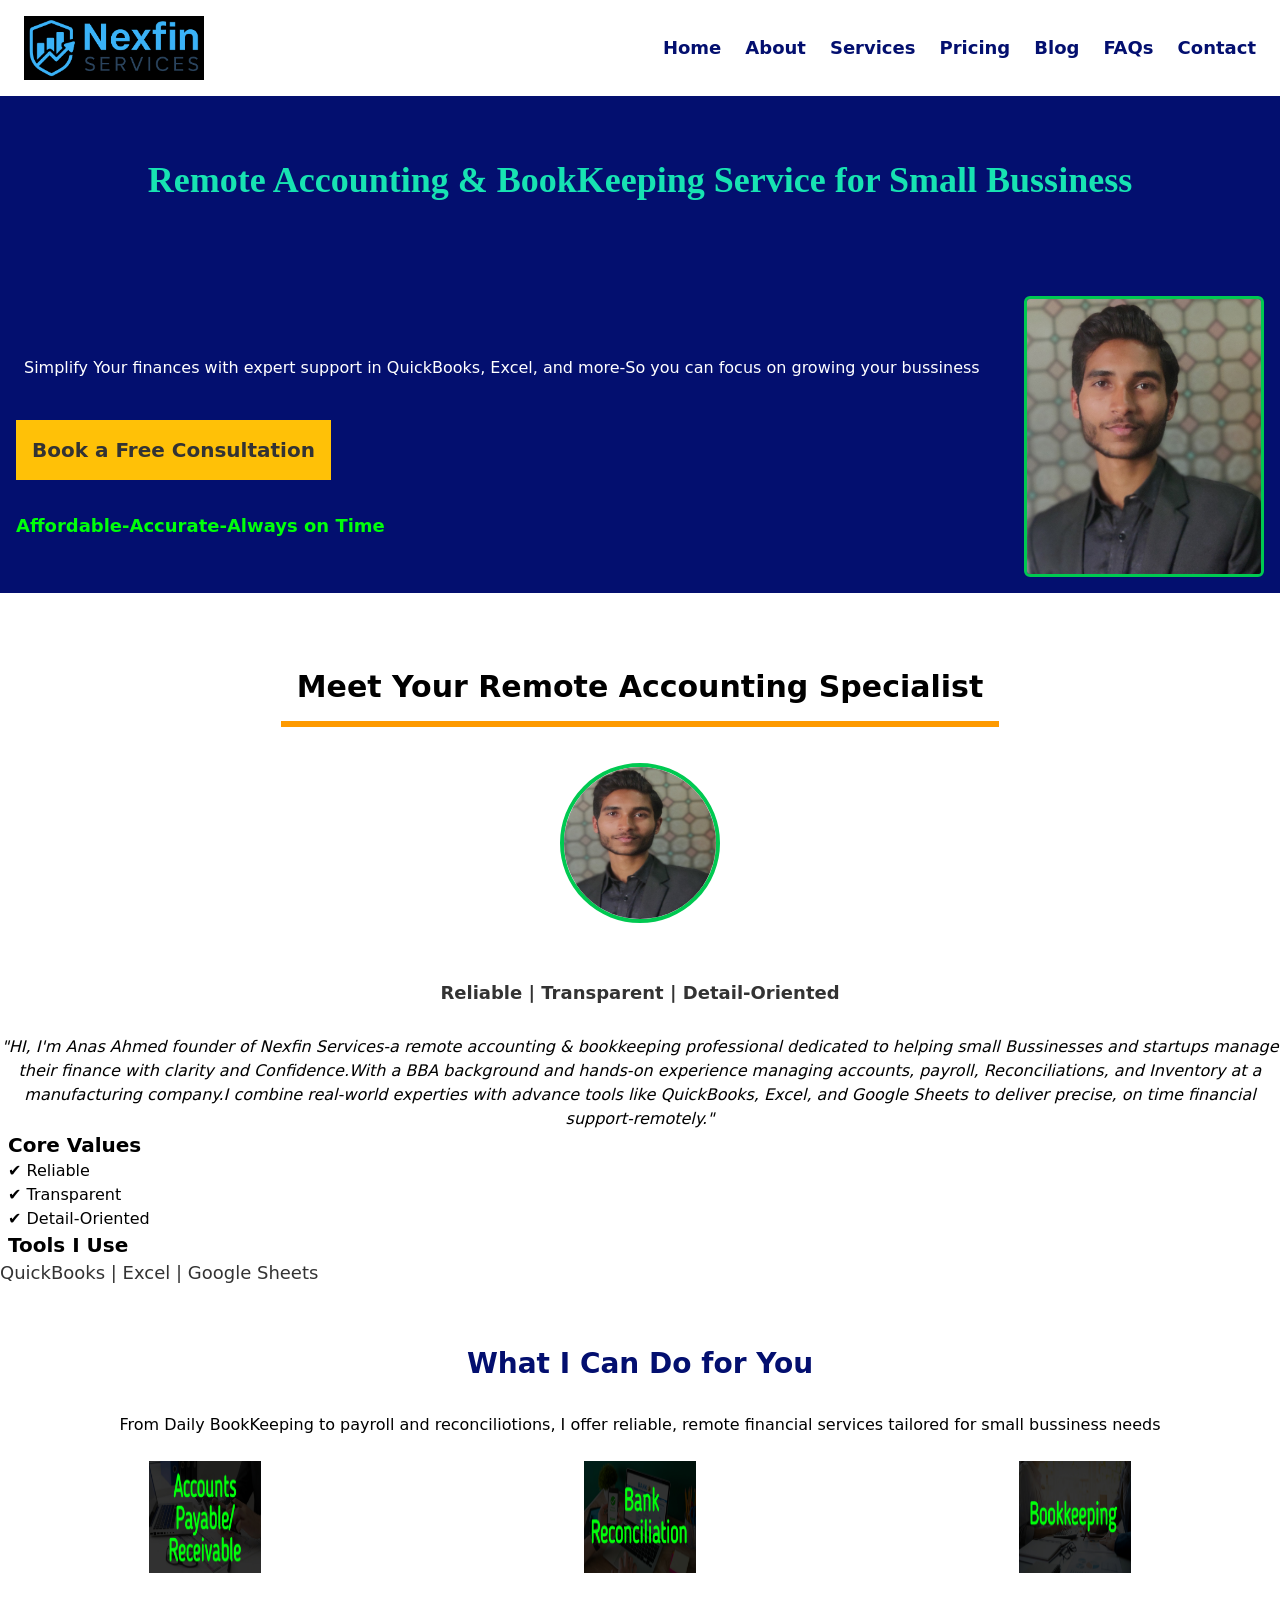
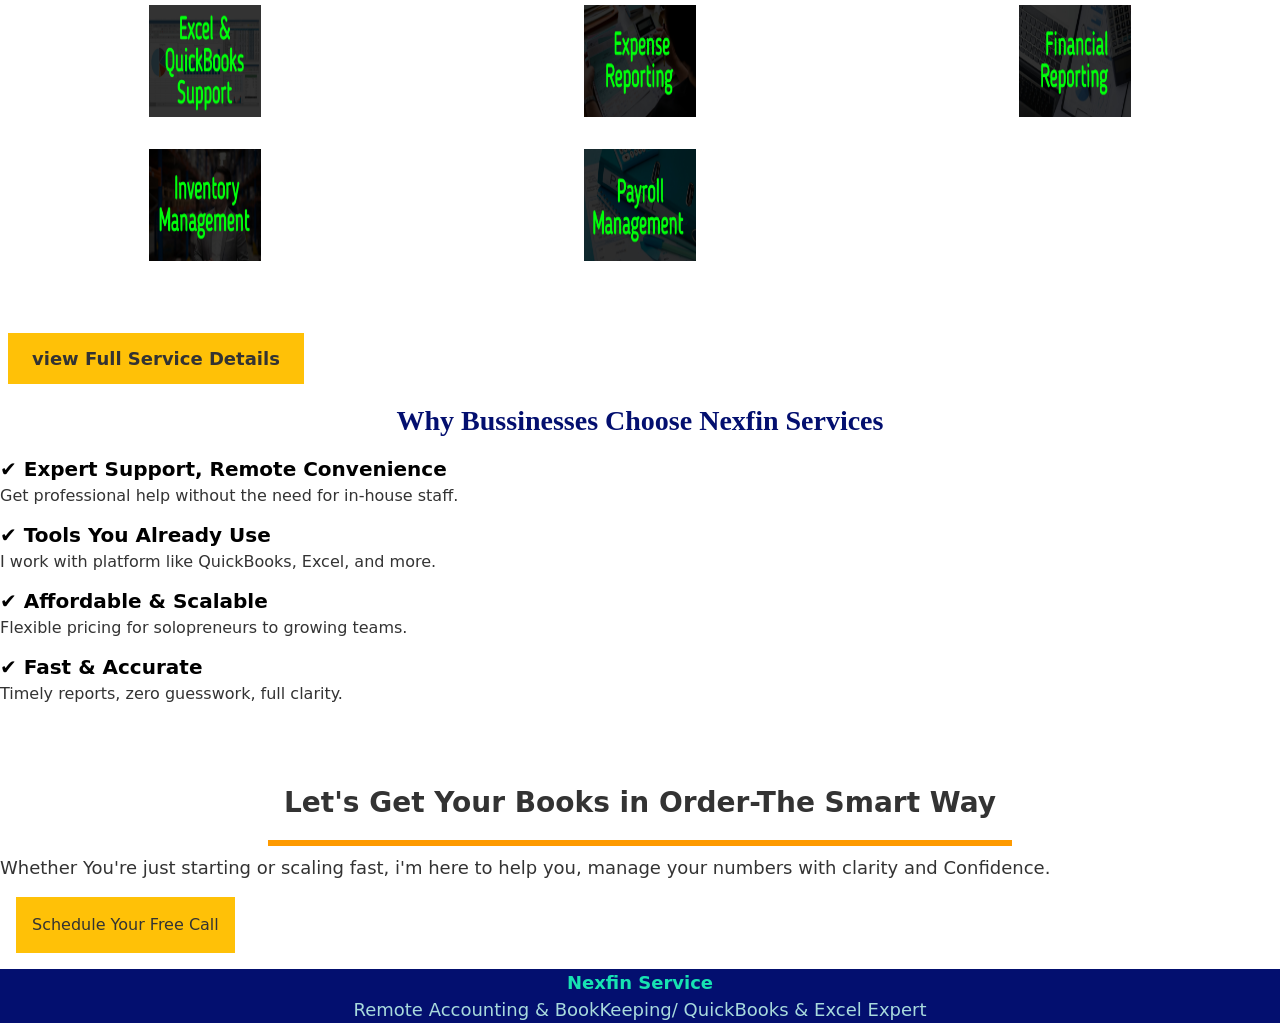
==== src/index.html @ 1c087361 "ain" ====
<!doctype html>
<html>
<head>
  <meta charset="UTF-8">
  <meta name="viewport" content="width=device-width, initial-scale=1.0">
  <link href="./output.css" rel="stylesheet">
</head>
<body>

<nav class="bg-white px-6 py-4 fixed top-0 w-full z-50 ">
  <div class="flex justify-between items-center">
   
    <div>
      <img src="./../logo.png.png" alt="logo" class="h-16">
    </div>

   
    <div class="md:hidden">
      <button onclick="togglemanu()" class="text-[rgb(3,15,111)] text-3xl">
        &#9776;
      </button>
    </div>

   
    <ul id="menu" class="hidden md:flex space-x-6 text-[rgb(3,15,111)] text-lg font-semibold">
      <li><a href="./index.html">Home</a></li>
      <li><a href="./About.html">About</a></li>
      <li><a href="./Services.html">Services</a></li>
      <li><a href="./Pricing.html">Pricing</a></li>
      <li><a href="./Blog.html">Blog</a></li>
      <li><a href="./FAQs.html">FAQs</a></li>
      <li><a href="./Contact.html">Contact</a></li>
    </ul>
  </div>


  <ul id="mobileMenu" class="md:hidden   flex-col space-y-3 mt-4 hidden text-[rgb(3,15,111)] text-lg font-semibold">
    <li><a href="./index.html">Home</a></li>
    <li><a href="./About.html">About</a></li>
    <li><a href="./Services.html">Services</a></li>
    <li><a href="./Pricing.html">Pricing</a></li>
    <li><a href="./Blog.html">Blog</a></li>
    <li><a href="./FAQs.html">FAQs</a></li>
    <li><a href="./Contact.html">Contact</a></li>
  </ul>
</nav>



<div class="mt-20 bg-[rgb(3,15,111)]  ">
  <div>
  <h1 class="flex flex-col text-center py-20  px-4 text-4xl font-bold mb-4 text-[rgb(23,227,178)] font-serif  ">Remote Accounting & BookKeeping Service for Small Bussiness</h1>

  </div >

  <div class="flex flex-col md:flex-row items-center gap-4 justify-between ">
    <div >
 <p class="p-6   text-white ">Simplify Your finances with expert support in QuickBooks, Excel, and more-So you can focus on growing your bussiness</p>
<a href="Contact.html">
   <button class="p-4 m-4 bg-[rgb(255,193,7)] text-[rgb(51,51,51)] text-xl font-bold cursor-pointer">Book a Free Consultation</button>
</a>
 <p class="text-lg text-[rgb(0,255,10)] font-sans font-bold  p-4">Affordable-Accurate-Always on Time</p>
    </div>

    <div>
<img class="w-40 md:w-60 h-auto border-[3px] border-green-500 rounded-md mb-4 mr-4  " src="./../Profile.png.jpg" alt="">

    </div>
  </div>
</div>


<div class="">

  <div class="">

    <h1 class="block text-3xl text-center  mt-15 font-bold p-4 w-fit mx-auto border-b-6 border-b-amber-500 text-[rbg(3,15,111)] ">Meet Your Remote Accounting Specialist </h1>

    <img class="block mx-auto mt-9 rounded-full border-4 border-green-500   w-40 h-40" src="./../Profile.png.jpg" alt="">

    <h1 class="block text-lg text-center  mt-10 font-bold font-sans text-[rgb(51,51,51)] p-4 w-fit mx-auto">Reliable | Transparent | Detail-Oriented </h1>

  <div>
      <p class="block w-fit text-center mt-3 mx-auto italic ">"HI, I'm Anas Ahmed founder of Nexfin Services-a remote accounting & bookkeeping professional dedicated to helping small Bussinesses and startups manage their finance with clarity and Confidence.With a BBA background and hands-on experience managing accounts, payroll, Reconciliations, and Inventory at a manufacturing company.I combine real-world experties with advance tools like QuickBooks, Excel, and Google Sheets to deliver precise, on time financial support-remotely."</p>
      <h1 class="text-xl font-bold px-2 ">Core Values</h1>
      <p class="text-black px-2" >✔ Reliable</p>
        <p class="text-black px-2" >✔ Transparent</p>
          <p class="text-black px-2" >✔ Detail-Oriented</p>
          <h1 class="text-xl font-bold px-2 ">Tools I Use</h1>
          <p class=" text-[rgb(51,51,51)] font-sans text-lg">QuickBooks | Excel | Google Sheets</p>

  </div>
  </div>


  <div>
       <h1 class="block text-[rgb(3,15,111)] text-[28px]  text-center  mt-10 font-bold p-4 w-fit mx-auto">What I Can Do for You</h1>

    <p class="block w-fit text-center mt-3 mx-auto ">From Daily BookKeeping to payroll and reconciliotions, I offer reliable, remote financial services tailored for small bussiness needs</p>
  </div>



  <div class="grid grid-cols-1 sm:grid-cols-2 md:grid-cols-3 justify-items-center mt-6 gap-6">

    <div class="text-center">
<img class="h-28 w-28 mx-auto" src="./../Accounts Payable-Receivable.png.jpg" alt="">

<div class="w-28 mx-auto">
<h1 class="mt-1 text-base font-medium mb-2"></h1>
</div>

    </div>

<div class="text-center">
<img class="h-28 w-28 mx-auto" src="./../Bank Reconciliation.png.jpg" alt="">

<div class="w-28 mx-auto">
<h1 class="mt-1 text-base font-medium mb-2"></h1>
</div>
    </div>

<div class="text-center">
<img class="h-28 w-28 mx-auto" src="./../Bookkeeping.png.jpg" alt="">

<div class="w-28 mx-auto">
<h1 class="mt-1 text-base font-medium mb-2"></h1>
</div>
    </div>

    <div class="text-center">
<img class="h-28 w-28 mx-auto" src="./../Excel & QuickBooks Support.png.jpg" alt="">

<div class="w-28 mx-auto">
<h1 class="mt-1 text-base font-medium mb-2"></h1>
</div>
    </div>


    <div class="text-center">
<img class="h-28 w-28 mx-auto" src="./../Expense Reporting .png.jpg" alt="">

<div class="w-28 mx-auto">
<h1 class="mt-1 text-base font-medium mb-2"></h1>
</div>
    </div>


    <div class="text-center">
<img class="h-28 w-28 mx-auto" src="./../Financial Reporting.png.jpg" alt="">

<div class="w-28 mx-auto">
<h1 class="mt-1 text-base font-medium mb-2"></h1>
</div>
    </div>

    


    <div class="text-center">
<img class="h-28 w-28 mx-auto" src="./../Inventory Management.png.jpg" alt="">

<div class="w-28 mx-auto">
<h1 class="mt-1 text-base font-medium mb-2"></h1>
</div>
    </div>


    <div class="text-center">
<img class="h-28 w-28 mx-auto" src="./../Payroll Management.png.jpg" alt="">

<div class="w-28 mx-auto">
<h1 class="mt-1 text-base font-medium mb-2"></h1>

</div>
    </div>
 
    
  </div>
 <a href="Services.html">
   <button class=" mx-2 mt-16 px-6 py-3 text-[rgb(51,51,51)] bg-[rgb(255,193,7)] font-sans font-bold text-[18px] cursor-pointer">view Full Service Details</button>
 </a>
</div>


<div class=" mt-4 items-center justify-center text-center">
  <h1 class="text-[28px] text-[rgb(3,15,111)] font-bold font-serif  ">Why Bussinesses Choose Nexfin Services</h1>
 <div>
  <h1 class="mt-3 text-left text-[20px] font-semibold">✔ Expert Support, Remote Convenience</h1>
  <p class="text-left text-[rgb(51,51,51)]    mt-2text-[18px]">Get professional help without the need for in-house staff.</p>
 </div>

  <div>
  <h1 class="mt-3 text-left text-[20px] font-semibold">✔ Tools You Already Use</h1>
  <p class="text-left text-[rgb(51,51,51)]    mt-2text-[18px]">I work with platform like QuickBooks, Excel, and more.</p>
 </div>

  <div>
  <h1 class="mt-3 text-left text-[20px] font-semibold">✔ Affordable & Scalable</h1>
  <p class="text-left text-[rgb(51,51,51)]    mt-2text-[18px]">Flexible pricing for solopreneurs to growing teams.</p>
 </div>

  <div>
  <h1 class="mt-3 text-left text-[20px] font-semibold">✔ Fast & Accurate</h1>
  <p class="text-left font-sans text-[rgb(51,51,51)]  mt-2text-[18px]">Timely reports, zero guesswork, full clarity.</p>
 </div>

 
</div>


<div>

  <div>
   <h1 class="block text-[28px] text-[rgb(51,51,51)] font-sans text-center  mt-15 font-bold p-4 w-fit mx-auto border-b-6 border-b-amber-500 ">Let's Get Your Books in Order-The Smart Way </h1>

   <p class="mt-2 text-[18px] text-[rgb(51,51,51)] font-sans">Whether You're just starting or scaling fast, i'm here to help you, manage your numbers with clarity and Confidence.</p>
  </div>

</div>

<div>
  <a href="Contact.html">
   <button class="p-4 m-4 text-[rgb(51,51,51)] font-sans bg-[rgb(255,193,7)] cursor-pointer">Schedule Your Free Call</button>
</a>
</div>


<footer class="bg-[rgb(3,15,111)]">
  <a href="Services.html">
    <h1 class="block items-center text-center text-[rgb(23,227,178)] font-sans text-[18px] font-bold">Nexfin Service</h1>
    <p class="block items-center text-center text-[rgb(168,218,220)] font-sans text-[18px]">Remote Accounting & BookKeeping/ QuickBooks & Excel Expert</p>
  </a>
</footer>

<script>
  function togglemanu() {
    const menu = document.getElementById('mobileMenu');
    menu.classList.toggle('hidden');
  }
</script>

  
</body>
</html>
---- src/output.css ----
/*! tailwindcss v4.1.8 | MIT License | https://tailwindcss.com */
@layer properties;
@layer theme, base, components, utilities;
@layer theme {
  :root, :host {
    --font-sans: ui-sans-serif, system-ui, sans-serif, "Apple Color Emoji",
      "Segoe UI Emoji", "Segoe UI Symbol", "Noto Color Emoji";
    --font-serif: ui-serif, Georgia, Cambria, "Times New Roman", Times, serif;
    --font-mono: ui-monospace, SFMono-Regular, Menlo, Monaco, Consolas, "Liberation Mono",
      "Courier New", monospace;
    --color-amber-500: oklch(76.9% 0.188 70.08);
    --color-amber-600: oklch(66.6% 0.179 58.318);
    --color-green-500: oklch(72.3% 0.219 149.579);
    --color-cyan-200: oklch(91.7% 0.08 205.041);
    --color-gray-900: oklch(21% 0.034 264.665);
    --color-black: #000;
    --color-white: #fff;
    --spacing: 0.25rem;
    --text-base: 1rem;
    --text-base--line-height: calc(1.5 / 1);
    --text-lg: 1.125rem;
    --text-lg--line-height: calc(1.75 / 1.125);
    --text-xl: 1.25rem;
    --text-xl--line-height: calc(1.75 / 1.25);
    --text-2xl: 1.5rem;
    --text-2xl--line-height: calc(2 / 1.5);
    --text-3xl: 1.875rem;
    --text-3xl--line-height: calc(2.25 / 1.875);
    --text-4xl: 2.25rem;
    --text-4xl--line-height: calc(2.5 / 2.25);
    --font-weight-medium: 500;
    --font-weight-semibold: 600;
    --font-weight-bold: 700;
    --radius-md: 0.375rem;
    --default-font-family: var(--font-sans);
    --default-mono-font-family: var(--font-mono);
  }
}
@layer base {
  *, ::after, ::before, ::backdrop, ::file-selector-button {
    box-sizing: border-box;
    margin: 0;
    padding: 0;
    border: 0 solid;
  }
  html, :host {
    line-height: 1.5;
    -webkit-text-size-adjust: 100%;
    tab-size: 4;
    font-family: var(--default-font-family, ui-sans-serif, system-ui, sans-serif, "Apple Color Emoji", "Segoe UI Emoji", "Segoe UI Symbol", "Noto Color Emoji");
    font-feature-settings: var(--default-font-feature-settings, normal);
    font-variation-settings: var(--default-font-variation-settings, normal);
    -webkit-tap-highlight-color: transparent;
  }
  hr {
    height: 0;
    color: inherit;
    border-top-width: 1px;
  }
  abbr:where([title]) {
    -webkit-text-decoration: underline dotted;
    text-decoration: underline dotted;
  }
  h1, h2, h3, h4, h5, h6 {
    font-size: inherit;
    font-weight: inherit;
  }
  a {
    color: inherit;
    -webkit-text-decoration: inherit;
    text-decoration: inherit;
  }
  b, strong {
    font-weight: bolder;
  }
  code, kbd, samp, pre {
    font-family: var(--default-mono-font-family, ui-monospace, SFMono-Regular, Menlo, Monaco, Consolas, "Liberation Mono", "Courier New", monospace);
    font-feature-settings: var(--default-mono-font-feature-settings, normal);
    font-variation-settings: var(--default-mono-font-variation-settings, normal);
    font-size: 1em;
  }
  small {
    font-size: 80%;
  }
  sub, sup {
    font-size: 75%;
    line-height: 0;
    position: relative;
    vertical-align: baseline;
  }
  sub {
    bottom: -0.25em;
  }
  sup {
    top: -0.5em;
  }
  table {
    text-indent: 0;
    border-color: inherit;
    border-collapse: collapse;
  }
  :-moz-focusring {
    outline: auto;
  }
  progress {
    vertical-align: baseline;
  }
  summary {
    display: list-item;
  }
  ol, ul, menu {
    list-style: none;
  }
  img, svg, video, canvas, audio, iframe, embed, object {
    display: block;
    vertical-align: middle;
  }
  img, video {
    max-width: 100%;
    height: auto;
  }
  button, input, select, optgroup, textarea, ::file-selector-button {
    font: inherit;
    font-feature-settings: inherit;
    font-variation-settings: inherit;
    letter-spacing: inherit;
    color: inherit;
    border-radius: 0;
    background-color: transparent;
    opacity: 1;
  }
  :where(select:is([multiple], [size])) optgroup {
    font-weight: bolder;
  }
  :where(select:is([multiple], [size])) optgroup option {
    padding-inline-start: 20px;
  }
  ::file-selector-button {
    margin-inline-end: 4px;
  }
  ::placeholder {
    opacity: 1;
  }
  @supports (not (-webkit-appearance: -apple-pay-button))  or (contain-intrinsic-size: 1px) {
    ::placeholder {
      color: currentcolor;
      @supports (color: color-mix(in lab, red, red)) {
        color: color-mix(in oklab, currentcolor 50%, transparent);
      }
    }
  }
  textarea {
    resize: vertical;
  }
  ::-webkit-search-decoration {
    -webkit-appearance: none;
  }
  ::-webkit-date-and-time-value {
    min-height: 1lh;
    text-align: inherit;
  }
  ::-webkit-datetime-edit {
    display: inline-flex;
  }
  ::-webkit-datetime-edit-fields-wrapper {
    padding: 0;
  }
  ::-webkit-datetime-edit, ::-webkit-datetime-edit-year-field, ::-webkit-datetime-edit-month-field, ::-webkit-datetime-edit-day-field, ::-webkit-datetime-edit-hour-field, ::-webkit-datetime-edit-minute-field, ::-webkit-datetime-edit-second-field, ::-webkit-datetime-edit-millisecond-field, ::-webkit-datetime-edit-meridiem-field {
    padding-block: 0;
  }
  :-moz-ui-invalid {
    box-shadow: none;
  }
  button, input:where([type="button"], [type="reset"], [type="submit"]), ::file-selector-button {
    appearance: button;
  }
  ::-webkit-inner-spin-button, ::-webkit-outer-spin-button {
    height: auto;
  }
  [hidden]:where(:not([hidden="until-found"])) {
    display: none !important;
  }
}
@layer utilities {
  .fixed {
    position: fixed;
  }
  .top-0 {
    top: calc(var(--spacing) * 0);
  }
  .z-50 {
    z-index: 50;
  }
  .m-4 {
    margin: calc(var(--spacing) * 4);
  }
  .mx-2 {
    margin-inline: calc(var(--spacing) * 2);
  }
  .mx-auto {
    margin-inline: auto;
  }
  .my-4 {
    margin-block: calc(var(--spacing) * 4);
  }
  .my-5 {
    margin-block: calc(var(--spacing) * 5);
  }
  .my-10 {
    margin-block: calc(var(--spacing) * 10);
  }
  .mt-1 {
    margin-top: calc(var(--spacing) * 1);
  }
  .mt-2 {
    margin-top: calc(var(--spacing) * 2);
  }
  .mt-3 {
    margin-top: calc(var(--spacing) * 3);
  }
  .mt-4 {
    margin-top: calc(var(--spacing) * 4);
  }
  .mt-5 {
    margin-top: calc(var(--spacing) * 5);
  }
  .mt-6 {
    margin-top: calc(var(--spacing) * 6);
  }
  .mt-8 {
    margin-top: calc(var(--spacing) * 8);
  }
  .mt-9 {
    margin-top: calc(var(--spacing) * 9);
  }
  .mt-10 {
    margin-top: calc(var(--spacing) * 10);
  }
  .mt-15 {
    margin-top: calc(var(--spacing) * 15);
  }
  .mt-16 {
    margin-top: calc(var(--spacing) * 16);
  }
  .mt-18 {
    margin-top: calc(var(--spacing) * 18);
  }
  .mt-20 {
    margin-top: calc(var(--spacing) * 20);
  }
  .mt-30 {
    margin-top: calc(var(--spacing) * 30);
  }
  .mr-4 {
    margin-right: calc(var(--spacing) * 4);
  }
  .mb-2 {
    margin-bottom: calc(var(--spacing) * 2);
  }
  .mb-4 {
    margin-bottom: calc(var(--spacing) * 4);
  }
  .block {
    display: block;
  }
  .flex {
    display: flex;
  }
  .grid {
    display: grid;
  }
  .hidden {
    display: none;
  }
  .h-16 {
    height: calc(var(--spacing) * 16);
  }
  .h-28 {
    height: calc(var(--spacing) * 28);
  }
  .h-40 {
    height: calc(var(--spacing) * 40);
  }
  .h-auto {
    height: auto;
  }
  .w-28 {
    width: calc(var(--spacing) * 28);
  }
  .w-40 {
    width: calc(var(--spacing) * 40);
  }
  .w-fit {
    width: fit-content;
  }
  .w-full {
    width: 100%;
  }
  .cursor-pointer {
    cursor: pointer;
  }
  .list-disc {
    list-style-type: disc;
  }
  .grid-cols-1 {
    grid-template-columns: repeat(1, minmax(0, 1fr));
  }
  .flex-col {
    flex-direction: column;
  }
  .items-center {
    align-items: center;
  }
  .justify-between {
    justify-content: space-between;
  }
  .justify-center {
    justify-content: center;
  }
  .justify-items-center {
    justify-items: center;
  }
  .gap-4 {
    gap: calc(var(--spacing) * 4);
  }
  .gap-6 {
    gap: calc(var(--spacing) * 6);
  }
  .space-y-1 {
    :where(& > :not(:last-child)) {
      --tw-space-y-reverse: 0;
      margin-block-start: calc(calc(var(--spacing) * 1) * var(--tw-space-y-reverse));
      margin-block-end: calc(calc(var(--spacing) * 1) * calc(1 - var(--tw-space-y-reverse)));
    }
  }
  .space-y-3 {
    :where(& > :not(:last-child)) {
      --tw-space-y-reverse: 0;
      margin-block-start: calc(calc(var(--spacing) * 3) * var(--tw-space-y-reverse));
      margin-block-end: calc(calc(var(--spacing) * 3) * calc(1 - var(--tw-space-y-reverse)));
    }
  }
  .space-x-6 {
    :where(& > :not(:last-child)) {
      --tw-space-x-reverse: 0;
      margin-inline-start: calc(calc(var(--spacing) * 6) * var(--tw-space-x-reverse));
      margin-inline-end: calc(calc(var(--spacing) * 6) * calc(1 - var(--tw-space-x-reverse)));
    }
  }
  .rounded {
    border-radius: 0.25rem;
  }
  .rounded-full {
    border-radius: calc(infinity * 1px);
  }
  .rounded-md {
    border-radius: var(--radius-md);
  }
  .border {
    border-style: var(--tw-border-style);
    border-width: 1px;
  }
  .border-4 {
    border-style: var(--tw-border-style);
    border-width: 4px;
  }
  .border-\[3px\] {
    border-style: var(--tw-border-style);
    border-width: 3px;
  }
  .border-b-6 {
    border-bottom-style: var(--tw-border-style);
    border-bottom-width: 6px;
  }
  .border-green-500 {
    border-color: var(--color-green-500);
  }
  .border-b-amber-500 {
    border-bottom-color: var(--color-amber-500);
  }
  .bg-\[rgb\(3\,15\,111\)\] {
    background-color: rgb(3,15,111);
  }
  .bg-\[rgb\(255\,193\,7\)\] {
    background-color: rgb(255,193,7);
  }
  .bg-amber-500 {
    background-color: var(--color-amber-500);
  }
  .bg-white {
    background-color: var(--color-white);
  }
  .p-3 {
    padding: calc(var(--spacing) * 3);
  }
  .p-4 {
    padding: calc(var(--spacing) * 4);
  }
  .p-6 {
    padding: calc(var(--spacing) * 6);
  }
  .px-2 {
    padding-inline: calc(var(--spacing) * 2);
  }
  .px-3 {
    padding-inline: calc(var(--spacing) * 3);
  }
  .px-4 {
    padding-inline: calc(var(--spacing) * 4);
  }
  .px-6 {
    padding-inline: calc(var(--spacing) * 6);
  }
  .py-2 {
    padding-block: calc(var(--spacing) * 2);
  }
  .py-3 {
    padding-block: calc(var(--spacing) * 3);
  }
  .py-4 {
    padding-block: calc(var(--spacing) * 4);
  }
  .py-6 {
    padding-block: calc(var(--spacing) * 6);
  }
  .py-8 {
    padding-block: calc(var(--spacing) * 8);
  }
  .py-20 {
    padding-block: calc(var(--spacing) * 20);
  }
  .ps-5 {
    padding-inline-start: calc(var(--spacing) * 5);
  }
  .pt-3 {
    padding-top: calc(var(--spacing) * 3);
  }
  .pt-4 {
    padding-top: calc(var(--spacing) * 4);
  }
  .pb-4 {
    padding-bottom: calc(var(--spacing) * 4);
  }
  .pl-6 {
    padding-left: calc(var(--spacing) * 6);
  }
  .pl-8 {
    padding-left: calc(var(--spacing) * 8);
  }
  .text-center {
    text-align: center;
  }
  .text-left {
    text-align: left;
  }
  .font-sans {
    font-family: var(--font-sans);
  }
  .font-serif {
    font-family: var(--font-serif);
  }
  .text-2xl {
    font-size: var(--text-2xl);
    line-height: var(--tw-leading, var(--text-2xl--line-height));
  }
  .text-3xl {
    font-size: var(--text-3xl);
    line-height: var(--tw-leading, var(--text-3xl--line-height));
  }
  .text-4xl {
    font-size: var(--text-4xl);
    line-height: var(--tw-leading, var(--text-4xl--line-height));
  }
  .text-base {
    font-size: var(--text-base);
    line-height: var(--tw-leading, var(--text-base--line-height));
  }
  .text-lg {
    font-size: var(--text-lg);
    line-height: var(--tw-leading, var(--text-lg--line-height));
  }
  .text-xl {
    font-size: var(--text-xl);
    line-height: var(--tw-leading, var(--text-xl--line-height));
  }
  .text-\[18px\] {
    font-size: 18px;
  }
  .text-\[20px\] {
    font-size: 20px;
  }
  .text-\[24px\] {
    font-size: 24px;
  }
  .text-\[28px\] {
    font-size: 28px;
  }
  .text-\[36px\] {
    font-size: 36px;
  }
  .font-bold {
    --tw-font-weight: var(--font-weight-bold);
    font-weight: var(--font-weight-bold);
  }
  .font-medium {
    --tw-font-weight: var(--font-weight-medium);
    font-weight: var(--font-weight-medium);
  }
  .font-semibold {
    --tw-font-weight: var(--font-weight-semibold);
    font-weight: var(--font-weight-semibold);
  }
  .text-\[rbg\(3\,15\,111\)\] {
    color: rbg(3,15,111);
  }
  .text-\[rgb\(0\,255\,10\)\] {
    color: rgb(0,255,10);
  }
  .text-\[rgb\(2\,15\,111\)\] {
    color: rgb(2,15,111);
  }
  .text-\[rgb\(3\,15\,111\)\] {
    color: rgb(3,15,111);
  }
  .text-\[rgb\(15\,15\,15\)\] {
    color: rgb(15,15,15);
  }
  .text-\[rgb\(23\,227\,178\)\] {
    color: rgb(23,227,178);
  }
  .text-\[rgb\(51\,51\,51\)\] {
    color: rgb(51,51,51);
  }
  .text-\[rgb\(168\,218\,220\)\] {
    color: rgb(168,218,220);
  }
  .text-\[rgb\(255\,255\,255\)\] {
    color: rgb(255,255,255);
  }
  .text-black {
    color: var(--color-black);
  }
  .text-gray-900 {
    color: var(--color-gray-900);
  }
  .text-white {
    color: var(--color-white);
  }
  .italic {
    font-style: italic;
  }
  .underline {
    text-decoration-line: underline;
  }
  .shadow {
    --tw-shadow: 0 1px 3px 0 var(--tw-shadow-color, rgb(0 0 0 / 0.1)), 0 1px 2px -1px var(--tw-shadow-color, rgb(0 0 0 / 0.1));
    box-shadow: var(--tw-inset-shadow), var(--tw-inset-ring-shadow), var(--tw-ring-offset-shadow), var(--tw-ring-shadow), var(--tw-shadow);
  }
  .hover\:bg-amber-600 {
    &:hover {
      @media (hover: hover) {
        background-color: var(--color-amber-600);
      }
    }
  }
  .sm\:grid-cols-2 {
    @media (width >= 40rem) {
      grid-template-columns: repeat(2, minmax(0, 1fr));
    }
  }
  .md\:flex {
    @media (width >= 48rem) {
      display: flex;
    }
  }
  .md\:hidden {
    @media (width >= 48rem) {
      display: none;
    }
  }
  .md\:w-60 {
    @media (width >= 48rem) {
      width: calc(var(--spacing) * 60);
    }
  }
  .md\:grid-cols-3 {
    @media (width >= 48rem) {
      grid-template-columns: repeat(3, minmax(0, 1fr));
    }
  }
  .md\:flex-row {
    @media (width >= 48rem) {
      flex-direction: row;
    }
  }
}
@property --tw-space-y-reverse {
  syntax: "*";
  inherits: false;
  initial-value: 0;
}
@property --tw-space-x-reverse {
  syntax: "*";
  inherits: false;
  initial-value: 0;
}
@property --tw-border-style {
  syntax: "*";
  inherits: false;
  initial-value: solid;
}
@property --tw-font-weight {
  syntax: "*";
  inherits: false;
}
@property --tw-shadow {
  syntax: "*";
  inherits: false;
  initial-value: 0 0 #0000;
}
@property --tw-shadow-color {
  syntax: "*";
  inherits: false;
}
@property --tw-shadow-alpha {
  syntax: "<percentage>";
  inherits: false;
  initial-value: 100%;
}
@property --tw-inset-shadow {
  syntax: "*";
  inherits: false;
  initial-value: 0 0 #0000;
}
@property --tw-inset-shadow-color {
  syntax: "*";
  inherits: false;
}
@property --tw-inset-shadow-alpha {
  syntax: "<percentage>";
  inherits: false;
  initial-value: 100%;
}
@property --tw-ring-color {
  syntax: "*";
  inherits: false;
}
@property --tw-ring-shadow {
  syntax: "*";
  inherits: false;
  initial-value: 0 0 #0000;
}
@property --tw-inset-ring-color {
  syntax: "*";
  inherits: false;
}
@property --tw-inset-ring-shadow {
  syntax: "*";
  inherits: false;
  initial-value: 0 0 #0000;
}
@property --tw-ring-inset {
  syntax: "*";
  inherits: false;
}
@property --tw-ring-offset-width {
  syntax: "<length>";
  inherits: false;
  initial-value: 0px;
}
@property --tw-ring-offset-color {
  syntax: "*";
  inherits: false;
  initial-value: #fff;
}
@property --tw-ring-offset-shadow {
  syntax: "*";
  inherits: false;
  initial-value: 0 0 #0000;
}
@layer properties {
  @supports ((-webkit-hyphens: none) and (not (margin-trim: inline))) or ((-moz-orient: inline) and (not (color:rgb(from red r g b)))) {
    *, ::before, ::after, ::backdrop {
      --tw-space-y-reverse: 0;
      --tw-space-x-reverse: 0;
      --tw-border-style: solid;
      --tw-font-weight: initial;
      --tw-shadow: 0 0 #0000;
      --tw-shadow-color: initial;
      --tw-shadow-alpha: 100%;
      --tw-inset-shadow: 0 0 #0000;
      --tw-inset-shadow-color: initial;
      --tw-inset-shadow-alpha: 100%;
      --tw-ring-color: initial;
      --tw-ring-shadow: 0 0 #0000;
      --tw-inset-ring-color: initial;
      --tw-inset-ring-shadow: 0 0 #0000;
      --tw-ring-inset: initial;
      --tw-ring-offset-width: 0px;
      --tw-ring-offset-color: #fff;
      --tw-ring-offset-shadow: 0 0 #0000;
    }
  }
}
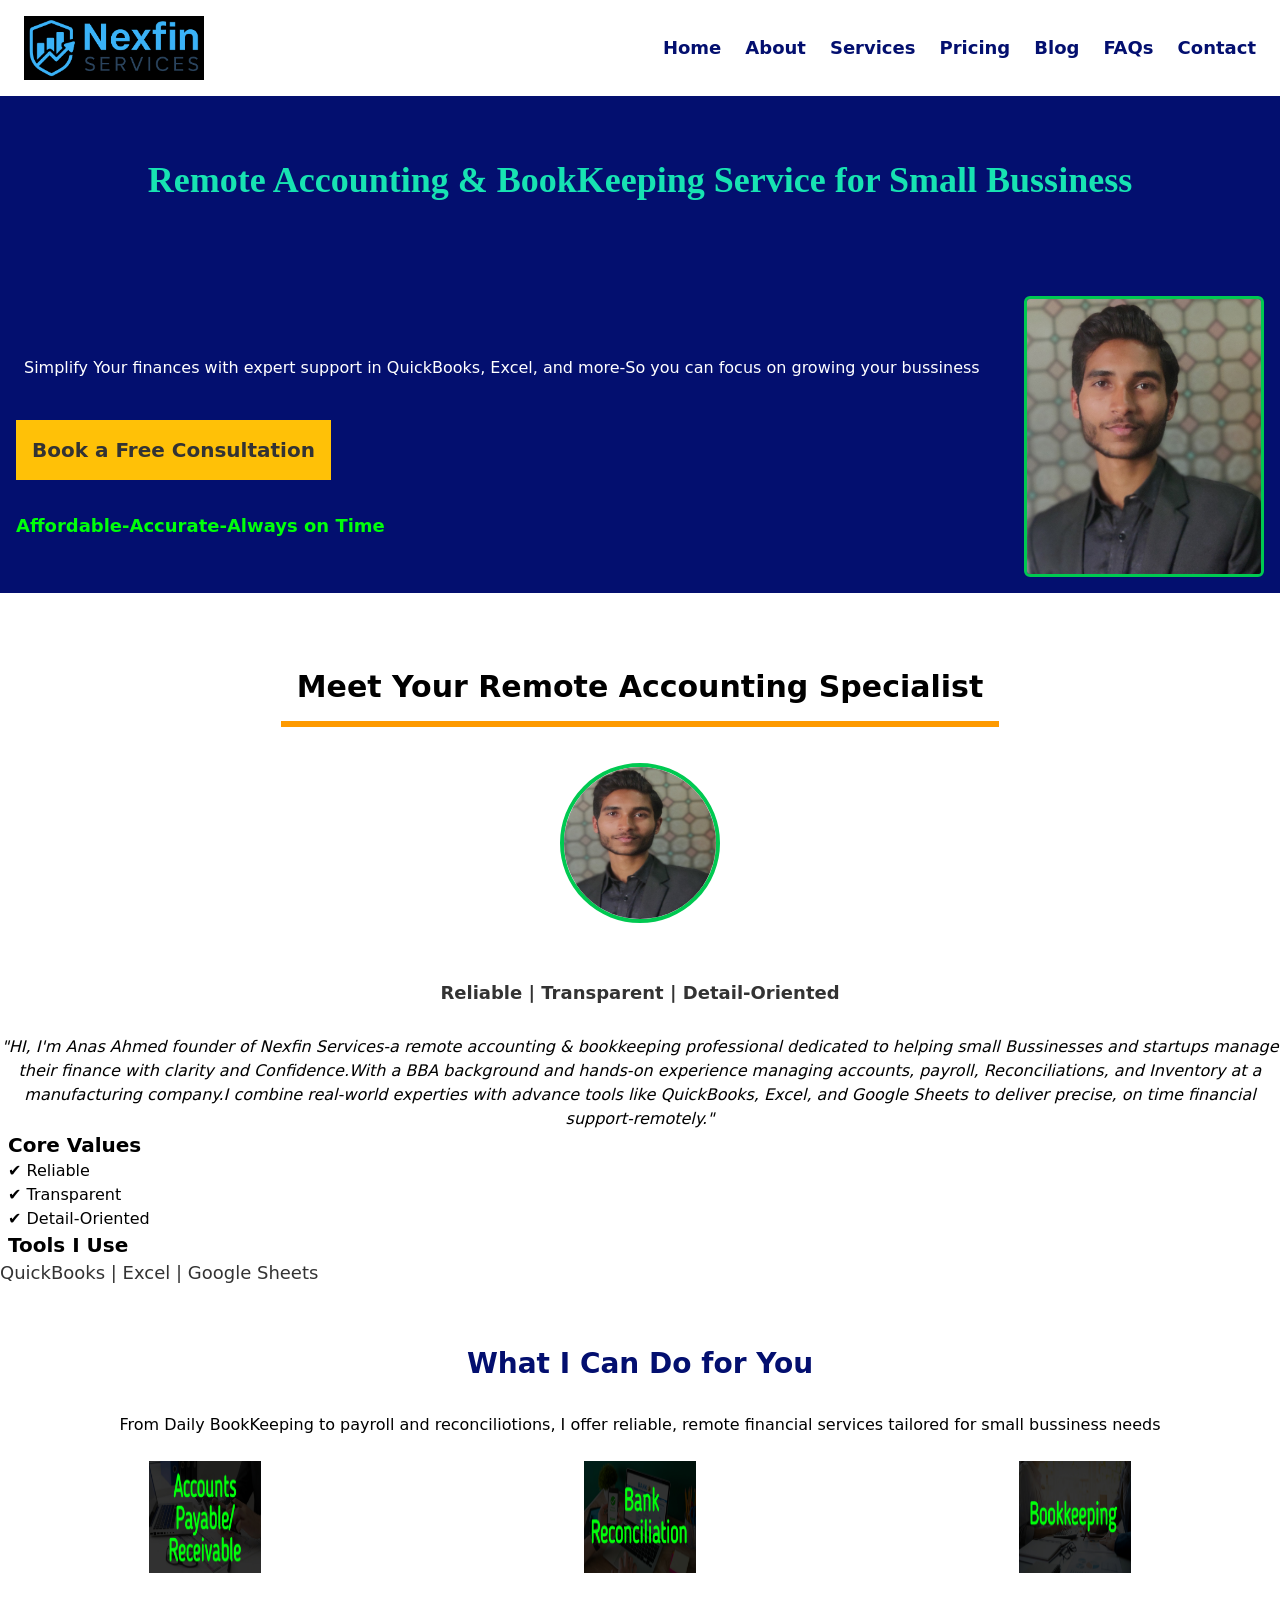
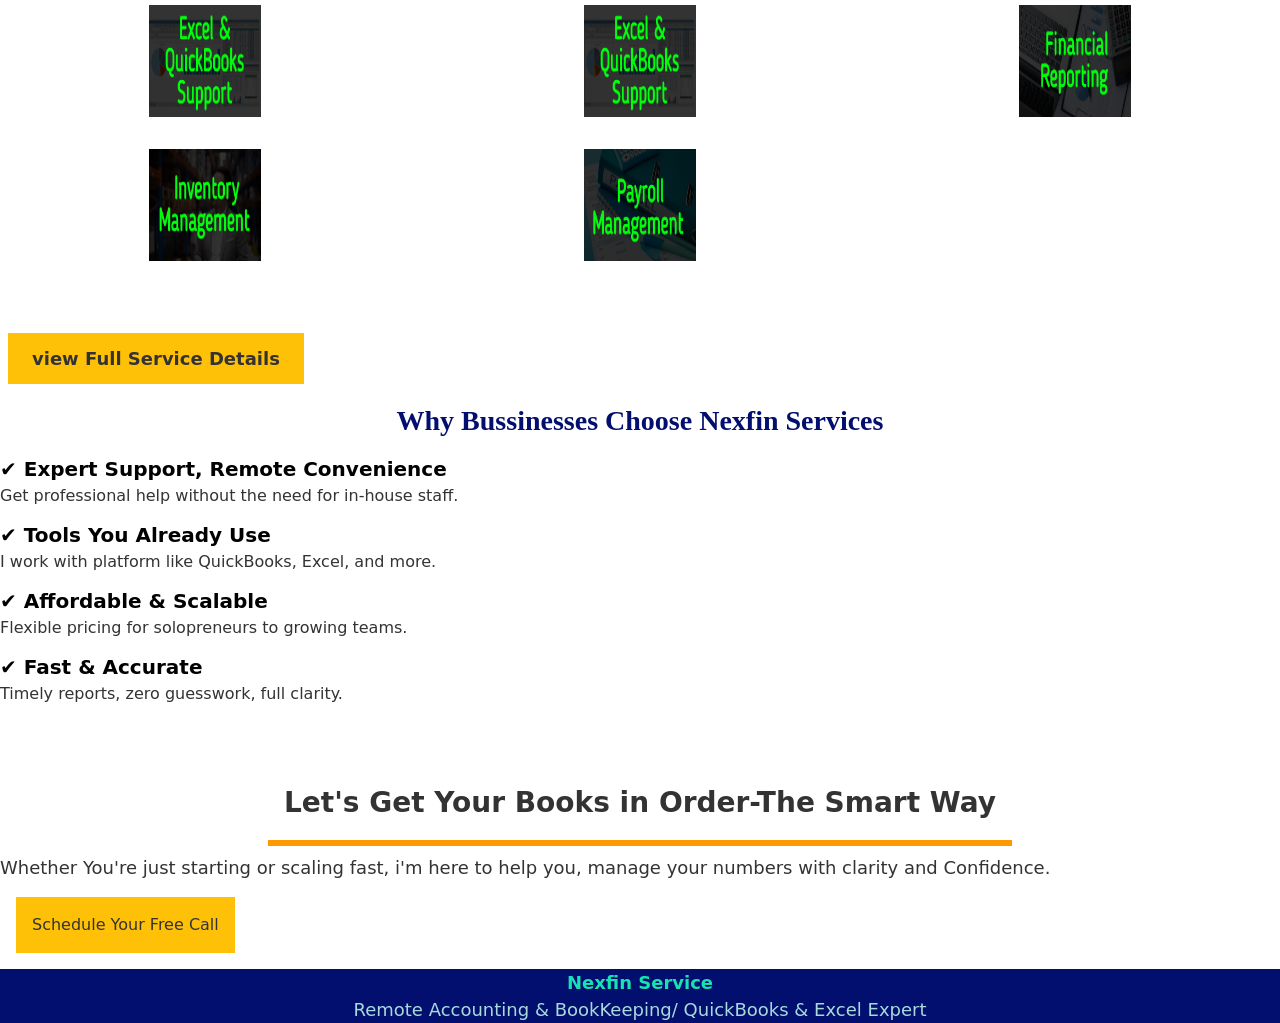
==== commit 6f893e7a: "Update README and fix image paths" ====
--- a/src/index.html
+++ b/src/index.html
@@ -11,7 +11,7 @@
   <div class="flex justify-between items-center">
    
     <div>
-      <img src="./../logo.png.png" alt="logo" class="h-16">
+      <img src="./images/logo.png.png" alt="logo" class="h-16">
     </div>
 
    
@@ -63,7 +63,7 @@
     </div>
 
     <div>
-<img class="w-40 md:w-60 h-auto border-[3px] border-green-500 rounded-md mb-4 mr-4  " src="./../Profile.png.jpg" alt="">
+<img class="w-40 md:w-60 h-auto border-[3px] border-green-500 rounded-md mb-4 mr-4  " src="./images/Profile.png.jpg" alt="">
 
     </div>
   </div>
@@ -76,7 +76,7 @@
 
     <h1 class="block text-3xl text-center  mt-15 font-bold p-4 w-fit mx-auto border-b-6 border-b-amber-500 text-[rbg(3,15,111)] ">Meet Your Remote Accounting Specialist </h1>
 
-    <img class="block mx-auto mt-9 rounded-full border-4 border-green-500   w-40 h-40" src="./../Profile.png.jpg" alt="">
+    <img class="block mx-auto mt-9 rounded-full border-4 border-green-500   w-40 h-40" src="./images/Profile.png.jpg" alt="">
 
     <h1 class="block text-lg text-center  mt-10 font-bold font-sans text-[rgb(51,51,51)] p-4 w-fit mx-auto">Reliable | Transparent | Detail-Oriented </h1>
 
@@ -104,7 +104,7 @@
   <div class="grid grid-cols-1 sm:grid-cols-2 md:grid-cols-3 justify-items-center mt-6 gap-6">
 
     <div class="text-center">
-<img class="h-28 w-28 mx-auto" src="./../Accounts Payable-Receivable.png.jpg" alt="">
+<img class="h-28 w-28 mx-auto" src="./images/Accounts Payable-Receivable.png.jpg" alt="">
 
 <div class="w-28 mx-auto">
 <h1 class="mt-1 text-base font-medium mb-2"></h1>
@@ -113,7 +113,7 @@
     </div>
 
 <div class="text-center">
-<img class="h-28 w-28 mx-auto" src="./../Bank Reconciliation.png.jpg" alt="">
+<img class="h-28 w-28 mx-auto" src="./images/Bank Reconciliation.png.jpg" alt="">
 
 <div class="w-28 mx-auto">
 <h1 class="mt-1 text-base font-medium mb-2"></h1>
@@ -121,33 +121,33 @@
     </div>
 
 <div class="text-center">
-<img class="h-28 w-28 mx-auto" src="./../Bookkeeping.png.jpg" alt="">
-
-<div class="w-28 mx-auto">
-<h1 class="mt-1 text-base font-medium mb-2"></h1>
-</div>
-    </div>
-
-    <div class="text-center">
-<img class="h-28 w-28 mx-auto" src="./../Excel & QuickBooks Support.png.jpg" alt="">
-
-<div class="w-28 mx-auto">
-<h1 class="mt-1 text-base font-medium mb-2"></h1>
-</div>
-    </div>
-
-
-    <div class="text-center">
-<img class="h-28 w-28 mx-auto" src="./../Expense Reporting .png.jpg" alt="">
-
-<div class="w-28 mx-auto">
-<h1 class="mt-1 text-base font-medium mb-2"></h1>
-</div>
-    </div>
-
-
-    <div class="text-center">
-<img class="h-28 w-28 mx-auto" src="./../Financial Reporting.png.jpg" alt="">
+<img class="h-28 w-28 mx-auto" src="./images/Bookkeeping.png.jpg" alt="">
+
+<div class="w-28 mx-auto">
+<h1 class="mt-1 text-base font-medium mb-2"></h1>
+</div>
+    </div>
+
+    <div class="text-center">
+<img class="h-28 w-28 mx-auto" src="./images/Excel & QuickBooks Support.png.jpg" alt="">
+
+<div class="w-28 mx-auto">
+<h1 class="mt-1 text-base font-medium mb-2"></h1>
+</div>
+    </div>
+
+
+    <div class="text-center">
+<img class="h-28 w-28 mx-auto" src="./images/Excel & QuickBooks Support.png.jpg" alt="">
+
+<div class="w-28 mx-auto">
+<h1 class="mt-1 text-base font-medium mb-2"></h1>
+</div>
+    </div>
+
+
+    <div class="text-center">
+<img class="h-28 w-28 mx-auto" src="./images/Financial Reporting.png.jpg" alt="">
 
 <div class="w-28 mx-auto">
 <h1 class="mt-1 text-base font-medium mb-2"></h1>
@@ -158,16 +158,16 @@
 
 
     <div class="text-center">
-<img class="h-28 w-28 mx-auto" src="./../Inventory Management.png.jpg" alt="">
-
-<div class="w-28 mx-auto">
-<h1 class="mt-1 text-base font-medium mb-2"></h1>
-</div>
-    </div>
-
-
-    <div class="text-center">
-<img class="h-28 w-28 mx-auto" src="./../Payroll Management.png.jpg" alt="">
+<img class="h-28 w-28 mx-auto" src="./images/Inventory Management.png.jpg" alt="">
+
+<div class="w-28 mx-auto">
+<h1 class="mt-1 text-base font-medium mb-2"></h1>
+</div>
+    </div>
+
+
+    <div class="text-center">
+<img class="h-28 w-28 mx-auto" src="./images/Payroll Management.png.jpg" alt="">
 
 <div class="w-28 mx-auto">
 <h1 class="mt-1 text-base font-medium mb-2"></h1>
